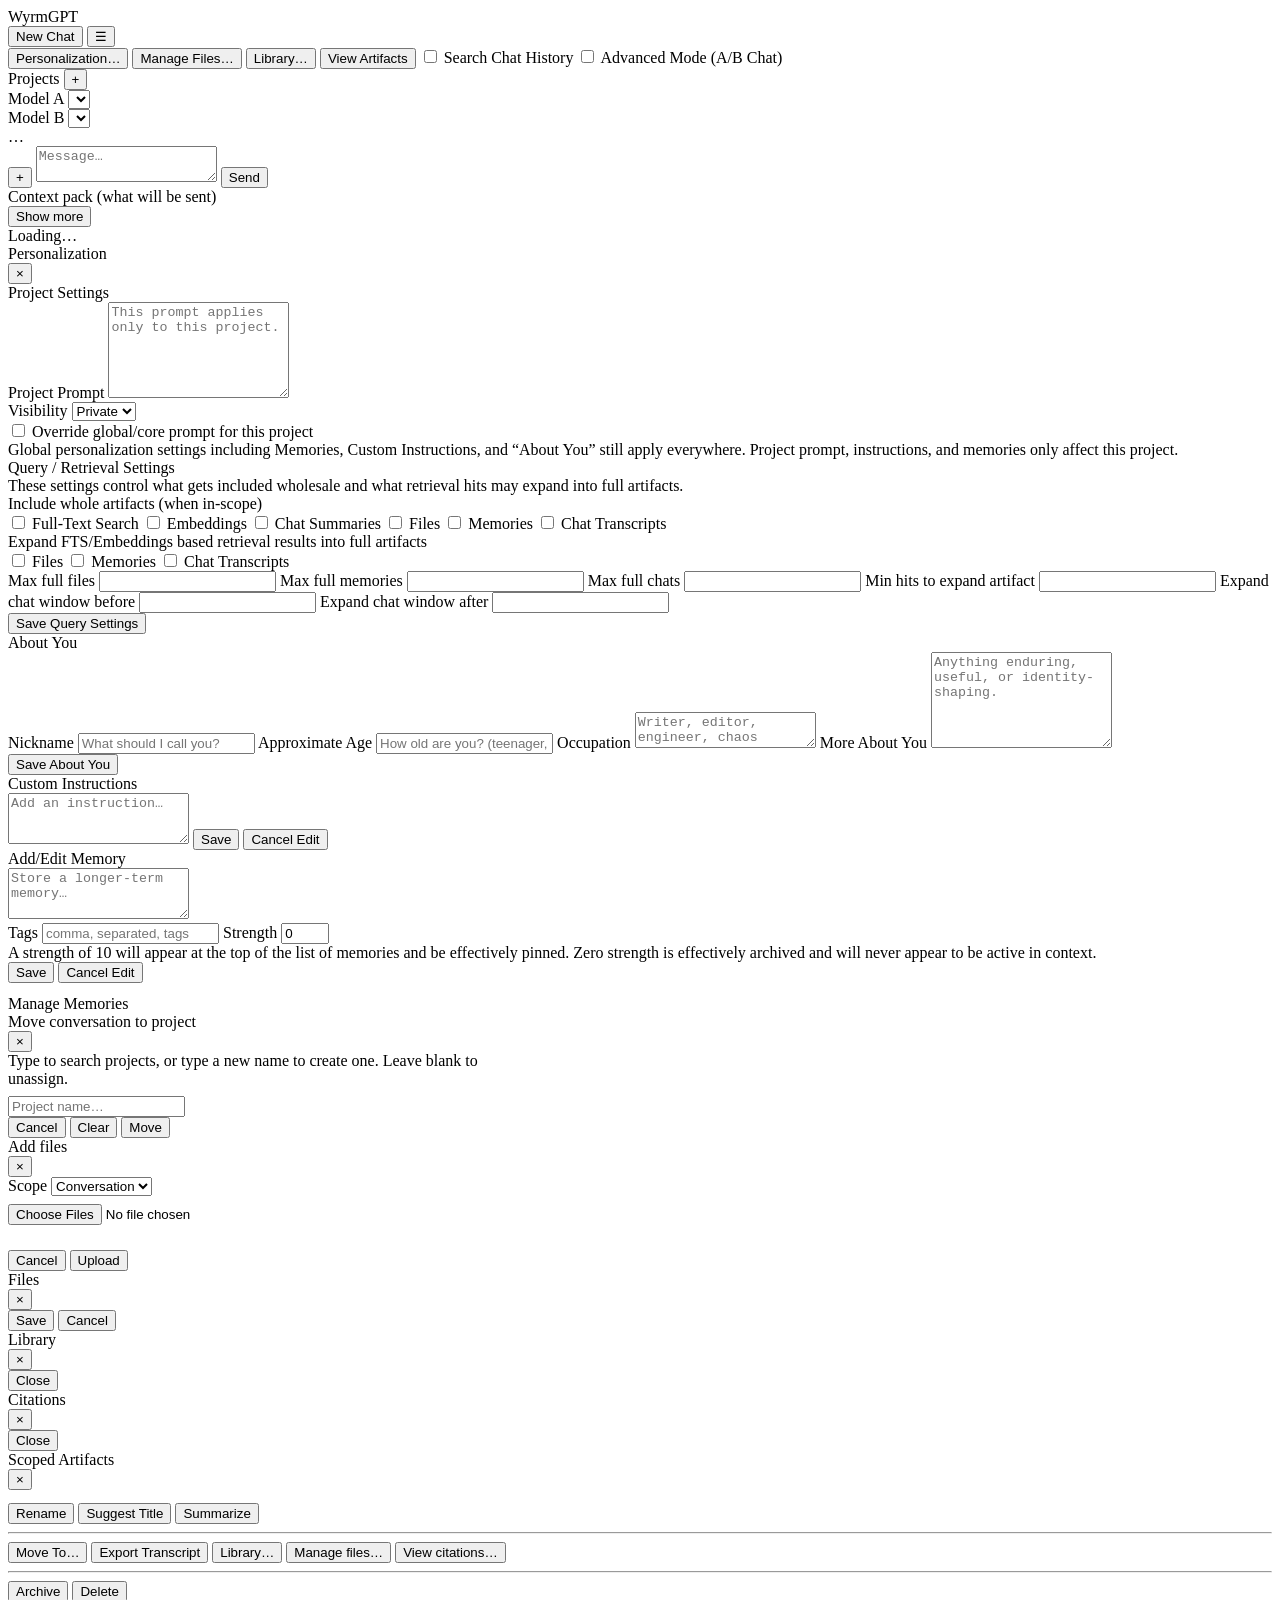
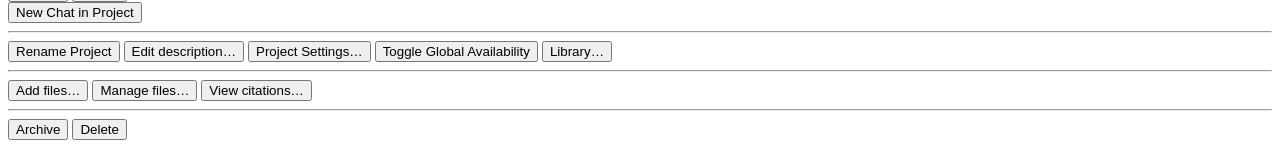
==== server/static/index.html @ afcddb12 "Improve file modals." ====
<!doctype html>
<html lang="en">
<head>
  <meta charset="utf-8" />
  <meta name="viewport" content="width=device-width,initial-scale=1" />
  <title>WyrmGPT</title>
  <link rel="icon" type="image/png" href="/static/cropped-White-Dragon-Logo-512-32x32.png">
  <link rel="stylesheet" href="/static/styles.css" />
</head>
<body>
  <div id="layout">
    <aside id="sidebar">
      <div class="sideHeader">
        <div class="title">WyrmGPT</div>
        <div class="sideHeaderButtons">
          <button id="newChat">New Chat</button>
          <button id="topMenuButton" class="iconButton" title="Top menu">
            ☰
          </button>
          <div id="topMenu" class="topMenu hidden">
            <button id="openMemory">Personalization…</button>
            <button id="manageFilesTop">Manage Files…</button>
            <button id="openLibraryTop">Library…</button>
            <button id="artifactsDebugTop">View Artifacts</button>
            <label class="menuAdvanced">
              <input type="checkbox" id="searchChatHistoryToggle" />
              Search Chat History
            </label>
            <label class="menuAdvanced">
              <input type="checkbox" id="advancedCheckbox" />
              Advanced Mode (A/B Chat)
            </label>
          </div>
        </div>
      </div>
      <div id="projectHeader">
        <span>Projects</span>
        <button id="newProjectBtn" title="Create new project">+</button>
      </div>
      <div id="projectList"></div>
    </aside>

    <section id="main">
      <div id="chatAboveTop">
        <div class="chatTopActions">
          <div class="modelPicker">
            <label>Model A</label>
            <select id="modelSelectA"></select>
            <div id="modelInfoA" class="modelInfo"></div>
          </div>
          <div id="advancedModelB" class="modelPicker">
            <label>Model B</label>
            <select id="modelSelectB"></select>
            <div id="modelInfoB" class="modelInfo"></div>
          </div>
        </div>
      </div>
      <div id="chatTop">
        <div id="chatTitle" class="chatTitle">…</div>
      </div>
      <main id="chat"></main>

      <footer>
        <button id="attachButton" class="iconButton" title="Add files">+</button>
        <textarea id="input" rows="2" placeholder="Message…"></textarea>
        <button id="send">Send</button>
      </footer>
    </section>

    <aside id="rightSidePanel">
      <div class="rightSideSection">
        <div class="contextHeaderRow">
          <div class="memTitle">Context pack (what will be sent)</div>
          <button id="toggleContext">Show more</button>
        </div>
        <div id="contextPreview" class="contextPreview">Loading…</div>
        <!--pre id="contextPreview" class="contextPreview">Loading…</pre-->
      </div>
    </aside>
    <!-- Memory & context modal -->
  </div>
  <div id="memoryModal" class="modal hidden">
    <div class="modalBackdrop"></div>
    <div class="modalPanel">
      <div class="modalHeader">
        <div class="modalTitle">Personalization</div>
        <button id="closeMemory" class="iconButton" title="Close">&times;</button>
      </div>
      <div class="modalBody">
        <div id="projectSettingsSection" class="memSection hidden">
          <div id="projectSettingsTitle" class="memTitle">Project Settings</div>
          <div>
            <label>
              Project Prompt
              <textarea id="projectSystemPrompt" rows="6" placeholder="This prompt applies only to this project."></textarea>
            </label>
          </div>
          <div class="memGrid2">
            <label>
              Visibility
              <select id="projectVisibility">
                <option value="private">Private</option>
                <option value="global">Global</option>
              </select>
            </label>
          </div>
          <div>
            <label class="checkboxRow span2">
              <input id="projectOverrideCorePrompt" type="checkbox" />
              Override global/core prompt for this project
            </label>
          </div>
          <div class="memHint" id="projectSettingsHint">
            Global personalization settings including Memories, Custom Instructions, and “About You” still apply everywhere. Project prompt, instructions, and memories only affect this project.
          </div>
        </div>

        <div id="querySettingsSection" class="memSection">
          <div id="querySettingsTitle" class="memTitle">Query / Retrieval Settings</div>
          <div class="memHint">
            These settings control what gets included wholesale and what retrieval hits may expand into full artifacts.
          </div>
          <div class="memGrid2">
            <label class="span2">
              Include whole artifacts (when in-scope)
              <div class="checkboxGrid" id="queryIncludeBox">
                <label><input type="checkbox" id="qiFTS" /> Full-Text Search</label>
                <label><input type="checkbox" id="qiEMBEDDING" /> Embeddings</label>
                <label><input type="checkbox" id="qiCHAT_SUMMARY" /> Chat Summaries</label>
                <label><input type="checkbox" id="qiFILE" /> Files</label>
                <label><input type="checkbox" id="qiMEMORY" /> Memories</label>
                <label><input type="checkbox" id="qiCHAT" /> Chat Transcripts</label>
              </div>
            </label>

            <label class="span2">
              Expand FTS/Embeddings based retrieval results into full artifacts
              <div class="checkboxGrid" id="queryExpandBox">
                <label><input type="checkbox" id="qeFILE" /> Files</label>
                <label><input type="checkbox" id="qeMEMORY" /> Memories</label>
                <label><input type="checkbox" id="qeCHAT" /> Chat Transcripts</label>
              </div>
            </label>

            <label>
              Max full files
              <input id="queryMaxFullFiles" type="number" min="0" />
            </label>

            <label>
              Max full memories
              <input id="queryMaxFullMemories" type="number" min="0" />
            </label>

            <label>
              Max full chats
              <input id="queryMaxFullChats" type="number" min="0" />
            </label>

            <label>
              Min hits to expand artifact
              <input id="queryExpandMinArtifactHits" type="number" min="1" />
            </label>

            <label>
              Expand chat window before
              <input id="queryExpandChatWindowBefore" type="number" min="0" />
            </label>

            <label>
              Expand chat window after
              <input id="queryExpandChatWindowAfter" type="number" min="0" />
            </label>            
          </div>

          <div class="memAdd">
            <button id="saveQuerySettings">Save Query Settings</button>
          </div>
        </div>
          <div class="memSection">
          <div class="memTitle">About You</div>
          <div class="memGrid2">
            <label>
              Nickname
              <input id="aboutYouNickname" type="text" placeholder="What should I call you?" />
            </label>
            <label>
              Approximate Age
              <input id="aboutYouAge" type="text" placeholder="How old are you? (teenager, 18+, 30-something, 50-ish, etc.)" />
            </label>
            <label class="span2">
              Occupation
              <textarea id="aboutYouOccupation" rows="2" placeholder="Writer, editor, engineer, chaos goblin..."></textarea>
            </label>
            <label class="span2">
              More About You
              <textarea id="aboutYouMore" rows="6" placeholder="Anything enduring, useful, or identity-shaping."></textarea>
            </label>
            <div id="aboutYouButtonRow" class="span2">
              <button id="saveAboutYou">Save About You</button>
            </div>
          </div>
        </div>
        <div class="memSection">
          <div class="memTitle">Custom Instructions</div>
          <div class="span2">
            <textarea id="pinText" rows="3" placeholder="Add an instruction…"></textarea>
            <button id="addPin">Save</button>
            <button id="cancelPinEdit" class="hidden">Cancel Edit</button>
          </div>
          <div id="pinList" class="pinList"></div>
        </div>
        <div class="memSection">
          <div class="memTitle">Add/Edit Memory</div>
          <div class="memAdd span2-important">
            <textarea id="memoryText" rows="3" placeholder="Store a longer-term memory…"></textarea>
          </div>
          <div class="memAdd">
            <label>
              Tags
              <input id="memoryTags" type="text" placeholder="comma, separated, tags" />
            </label>
            <label>
              Strength
              <input id="memoryImportance" type="number" value="0" min="0" max="10" />
            </label>
            <div class="memHint" id="memorySettingsHint">
              A strength of 10 will appear at the top of the list of memories and be effectively pinned. Zero strength is effectively archived and will never appear to be active in context.
            </div>
            <button id="saveMemory">Save</button>
            <button id="cancelMemoryEdit" class="hidden">Cancel Edit</button>
          </div>

          <div class="memTitle" style="margin-top: 12px;">Manage Memories</div>
          <div id="memoryList" class="pinList"></div>
        </div>
      </div>
    </div>
  </div>
  <div id="moveToModal" class="modal hidden">
    <div class="modalBackdrop"></div>
    <div class="modalPanel" style="max-width: 520px;">
      <div class="modalHeader">
        <div class="modalTitle">Move conversation to project</div>
        <button id="moveToClose" class="iconButton" title="Close">&times;</button>
      </div>
      <div class="modalBody">
        <div style="margin-bottom: 8px;">
          Type to search projects, or type a new name to create one. Leave blank to unassign.
        </div>
        <input id="moveToInput" list="moveToDatalist" placeholder="Project name…" />
        <datalist id="moveToDatalist"></datalist>
        <div class="modalActions">
          <button id="moveToCancel">Cancel</button>
          <button id="moveToClear">Clear</button>
          <button id="moveToApply">Move</button>
        </div>
      </div>
    </div>
  </div>  
  <div id="uploadModal" class="modal hidden">
    <div class="modalBackdrop"></div>
    <div class="modalPanel" style="max-width: 480px;">
      <div class="modalHeader">
        <div class="modalTitle">Add files</div>
        <button id="uploadClose" class="iconButton" title="Close">&times;</button>
      </div>
      <div class="modalBody">
        <label style="display:block; margin-bottom:8px;">
          Scope
          <select id="uploadScope">
            <option value="conversation">Conversation</option>
            <option value="project">Project</option>
            <option value="global">Global</option>
          </select>
        </label>
        <div class="uploadRow" style="margin-bottom:8px;">
          <input id="uploadFiles" type="file" multiple />
        </div>
        <div id="uploadStatus" class="uploadStatus" style="min-height:1.2em; font-size:0.9em;"></div>
        <div class="modalActions">
          <button id="uploadCancel">Cancel</button>
          <button id="uploadStart">Upload</button>
        </div>
      </div>
    </div>
  </div>  
  <div id="filesModal" class="modal hidden">
    <div class="modalBackdrop"></div>
    <div class="modalPanel" style="max-width: 980px;">
      <div class="modalHeader">
        <div>
          <div class="modalTitle" id="filesModalTitle">Files</div>
          <div id="filesScopeNote" class="memHint"></div>
        </div>
        <button id="filesClose" class="iconButton" title="Close">&times;</button>
      </div>
      <div class="modalBody">
        <div id="filesList"></div>
      </div>
      <div class="modalActions">
          <button id="filesSave">Save</button>
          <button id="filesCloseBottom">Cancel</button>
      </div>
    </div>
  </div>
  <div id="libraryModal" class="modal hidden">
    <div class="modalBackdrop"></div>
    <div class="modalPanel" style="max-width: 980px;">
      <div class="modalHeader">
        <div>
          <div class="modalTitle" id="libraryModalTitle">Library</div>
          <div id="libraryScopeNote" class="memHint"></div>
        </div>
        <button id="libraryClose" class="iconButton" title="Close">&times;</button>
      </div>
      <div class="modalBody">
        <div id="librarySections"></div>
      </div>
      <div class="modalActions"><button id="libraryCloseBottom">Close</button></div>
    </div>
  </div>
  <div id="citationsModal" class="modal hidden">
    <div class="modalBackdrop"></div>
    <div class="modalPanel" style="max-width: 980px;">
      <div class="modalHeader">
        <div class="modalTitle" id="citationsModalTitle">Citations</div>
        <button id="citationsClose" class="iconButton" title="Close">&times;</button>
      </div>
      <div class="modalBody">
        <div id="citationsList" class="citationsList"></div>
      </div>
      <div class="modalActions">
        <button id="citationsCloseBottom">Close</button>
      </div>
    </div>
  </div>
  <div id="artifactsDebugModal" class="modal hidden">
    <div class="modalBackdrop"></div>
    <div class="modalPanel" style="max-width: 900px;">
      <div class="modalHeader">
        <div class="modalTitle">Scoped Artifacts</div>
        <button id="artifactsDebugClose" class="iconButton" title="Close">&times;</button>
      </div>
      <div class="modalBody">
        <pre id="artifactsDebugPre" class="contextPreview"></pre>
      </div>
    </div>
  </div>  
  <div id="convMenu" class="convMenu hidden">
    <button id="menuRename">Rename</button>
    <button id="menuSuggest">Suggest Title</button>
    <button id="menuSummarize">Summarize</button>
    <hr />
    <button id="menuMoveTo">Move To…</button>
    <button id="menuExportTranscript">Export Transcript</button>
    <button id="menuConvLibrary">Library…</button>
    <!-- TODO normalize the naming conventions so all start with "menuConvViewFiles" between here and app.js -->
    <button id="menuConvViewFiles">Manage files…</button>
    <button id="menuConvCitations">View citations…</button>
    <hr />
    <button id="menuArchive">Archive</button>
    <button id="menuDelete">Delete</button>
  </div>
  <div id="projMenu" class="convMenu hidden">
    <button id="projNewChat">New Chat in Project</button>
    <hr />
    <button id="projRename">Rename Project</button>
    <button id="projDesc">Edit description…</button>
    <button id="projSettings">Project Settings…</button>
    <button id="projToggleVisibility">Toggle Global Availability</button>
    <button id="projLibrary">Library…</button>
    <hr />
    <button id="projUpload">Add files…</button>
    <button id="projFiles">Manage files…</button>
    <button id="projCitations">View citations…</button>
    <hr />
    <button id="projArchive">Archive</button>
    <button id="projDelete">Delete</button>
  </div>
  <script src="/static/app.js"></script>
</body>
</html>
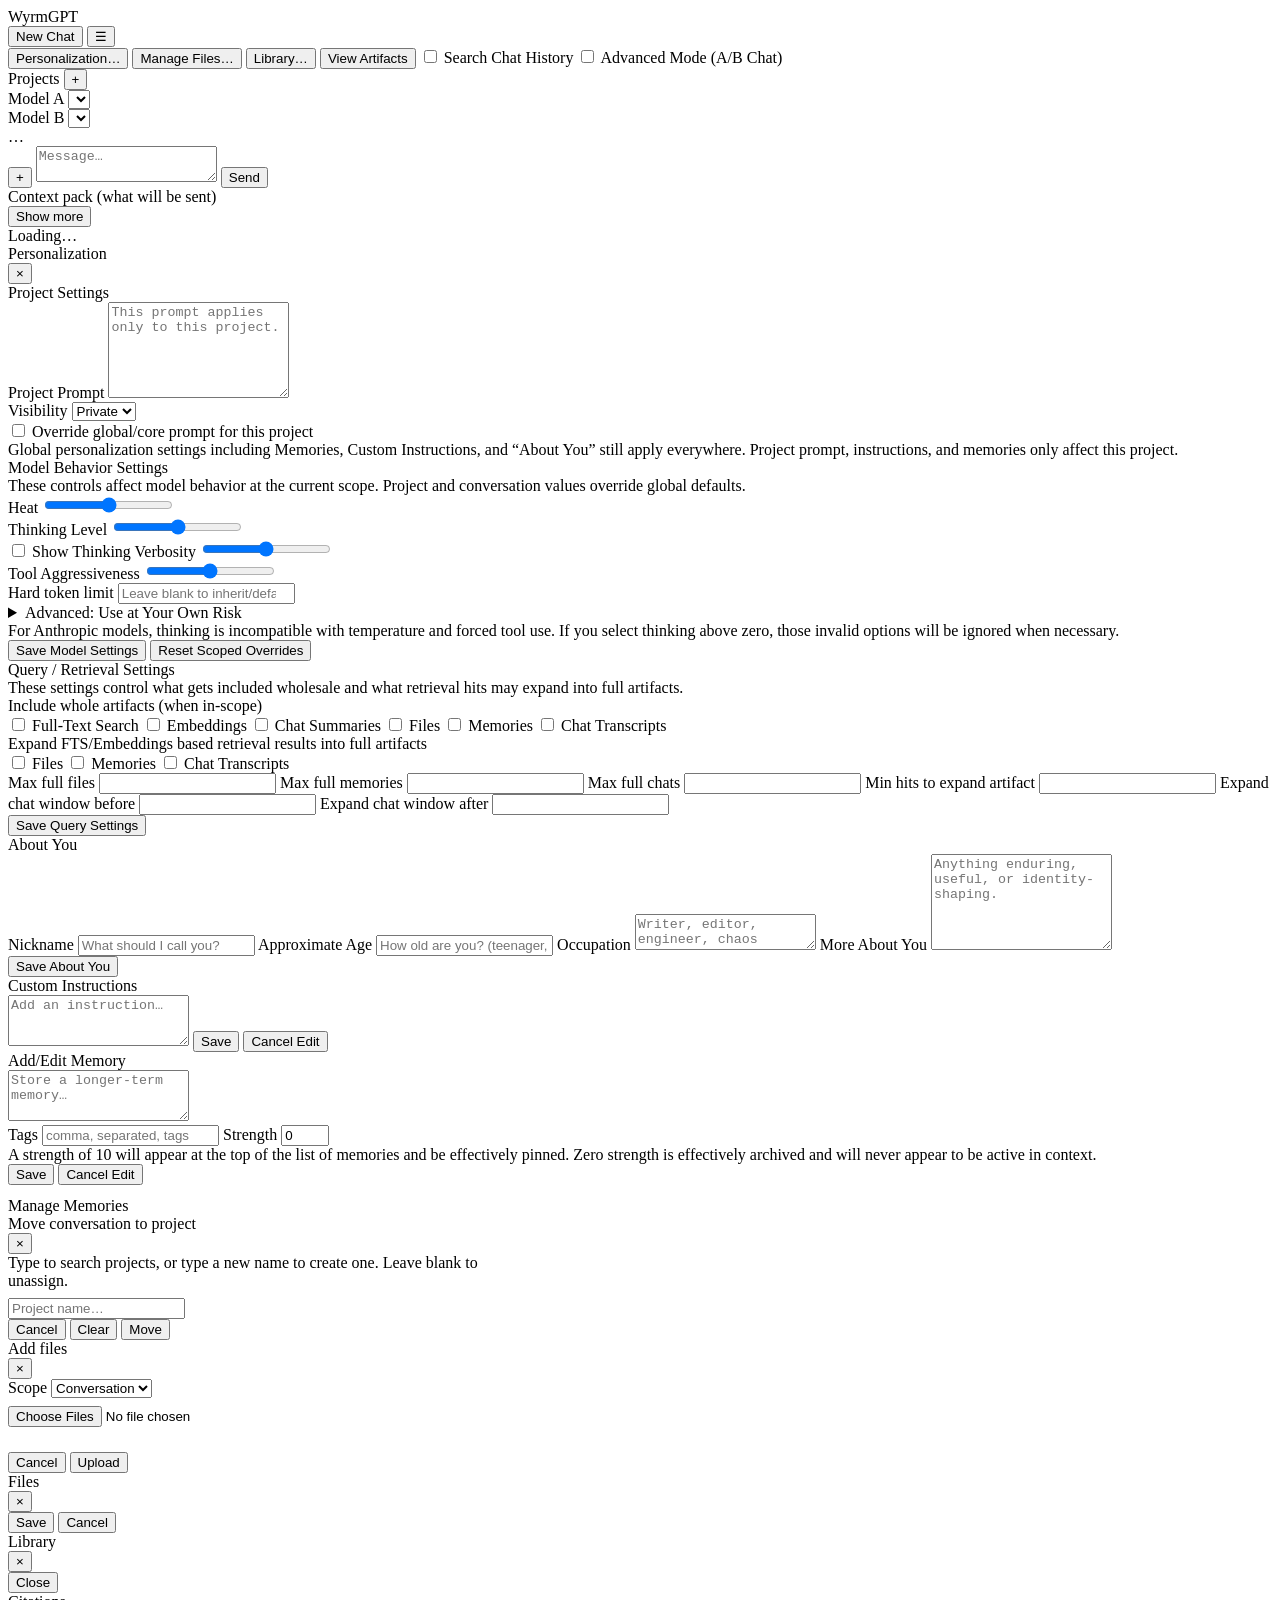
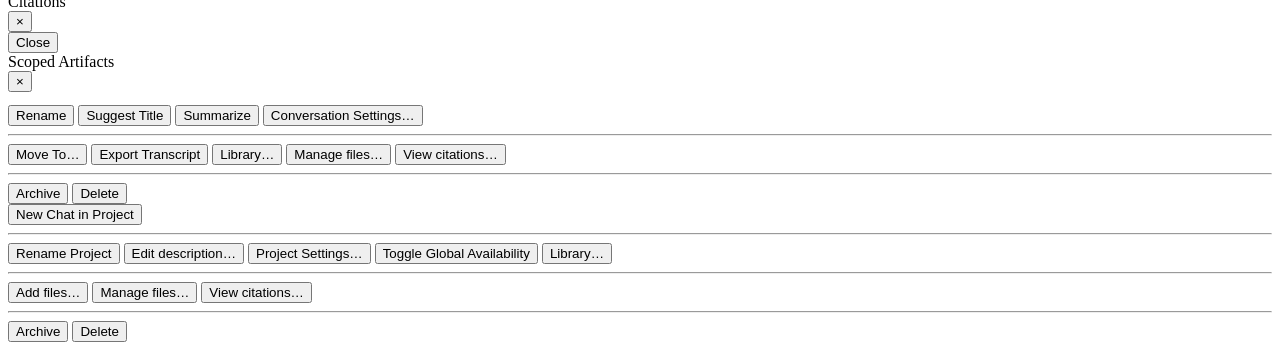
==== commit 735f715e: "First crack at Thinking Level and reporting Thinking Notes back to the UI. Was only partially succes" ====
--- a/server/static/index.html
+++ b/server/static/index.html
@@ -115,6 +115,65 @@
           </div>
         </div>
 
+        <div id="modelSettingsSection" class="memSection">
+          <div id="modelSettingsTitle" class="memTitle">Model Behavior Settings</div>
+          <div class="memHint">
+            These controls affect model behavior at the current scope. Project and conversation values override global defaults.
+          </div>
+          <div class="memGrid2">
+            <label>
+              Heat
+              <input id="modelTemperature" type="range" min="0" max="2" step="0.1" />
+              <div class="memHint" id="modelTemperatureValue"></div>
+            </label>
+            <label>
+              Thinking Level
+              <input id="modelThinkingLevel" type="range" min="0" max="10" step="1" />
+              <div class="memHint" id="modelThinkingLevelValue"></div>
+            </label>
+            <label class="checkboxRow span2">
+              <input id="modelShowThinking" type="checkbox" />
+              Show Thinking
+            </label>
+            <label>
+              Verbosity
+              <input id="modelVerbosity" type="range" min="0" max="10" step="1" />
+              <div class="memHint" id="modelVerbosityValue"></div>
+            </label>
+            <label>
+              Tool Aggressiveness
+              <input id="modelToolAggressiveness" type="range" min="0" max="10" step="1" />
+              <div class="memHint" id="modelToolAggressivenessValue"></div>
+            </label>
+            <label class="span2">
+              Hard token limit
+              <input id="modelMaxOutputTokens" type="number" min="1" placeholder="Leave blank to inherit/default" />
+            </label>
+            <label class="span2">
+              <details class="scaffoldDetails settingsAdvanced">
+                <summary class="scaffoldDetailsSummary">Advanced: Use at Your Own Risk</summary>
+                <div class="memGrid2" style="margin-top: 10px;">
+                  <label>
+                    Top P
+                    <input id="modelTopP" type="number" min="0" max="1" step="0.01" placeholder="inherit" />
+                  </label>
+                  <label>
+                    Top K
+                    <input id="modelTopK" type="number" min="1" step="1" placeholder="inherit" />
+                  </label>
+                </div>
+              </details>
+            </label>
+          </div>
+          <div class="memHint">
+            For Anthropic models, thinking is incompatible with temperature and forced tool use. If you select thinking above zero, those invalid options will be ignored when necessary.
+          </div>
+          <div class="memAdd">
+            <button id="saveModelSettings">Save Model Settings</button>
+            <button id="resetModelSettings">Reset Scoped Overrides</button>
+          </div>
+        </div>
+
         <div id="querySettingsSection" class="memSection">
           <div id="querySettingsTitle" class="memTitle">Query / Retrieval Settings</div>
           <div class="memHint">
@@ -201,7 +260,7 @@
             </div>
           </div>
         </div>
-        <div class="memSection">
+        <div id="customInstructionsSection" class="memSection">
           <div class="memTitle">Custom Instructions</div>
           <div class="span2">
             <textarea id="pinText" rows="3" placeholder="Add an instruction…"></textarea>
@@ -210,7 +269,7 @@
           </div>
           <div id="pinList" class="pinList"></div>
         </div>
-        <div class="memSection">
+        <div id="memoriesSection" class="memSection">
           <div class="memTitle">Add/Edit Memory</div>
           <div class="memAdd span2-important">
             <textarea id="memoryText" rows="3" placeholder="Store a longer-term memory…"></textarea>
@@ -351,6 +410,7 @@
     <button id="menuRename">Rename</button>
     <button id="menuSuggest">Suggest Title</button>
     <button id="menuSummarize">Summarize</button>
+    <button id="menuConvSettings">Conversation Settings…</button>
     <hr />
     <button id="menuMoveTo">Move To…</button>
     <button id="menuExportTranscript">Export Transcript</button>
@@ -379,5 +439,10 @@
     <button id="projDelete">Delete</button>
   </div>
   <script src="/static/app.js"></script>
+  <script src="/static/app.context.js"></script>
+  <script src="/static/app.manage.js"></script>
+  <script src="/static/app.files.js"></script>
+  <script src="/static/app.chat.js"></script>
+  <script src="/static/app.events.js"></script>
 </body>
 </html>
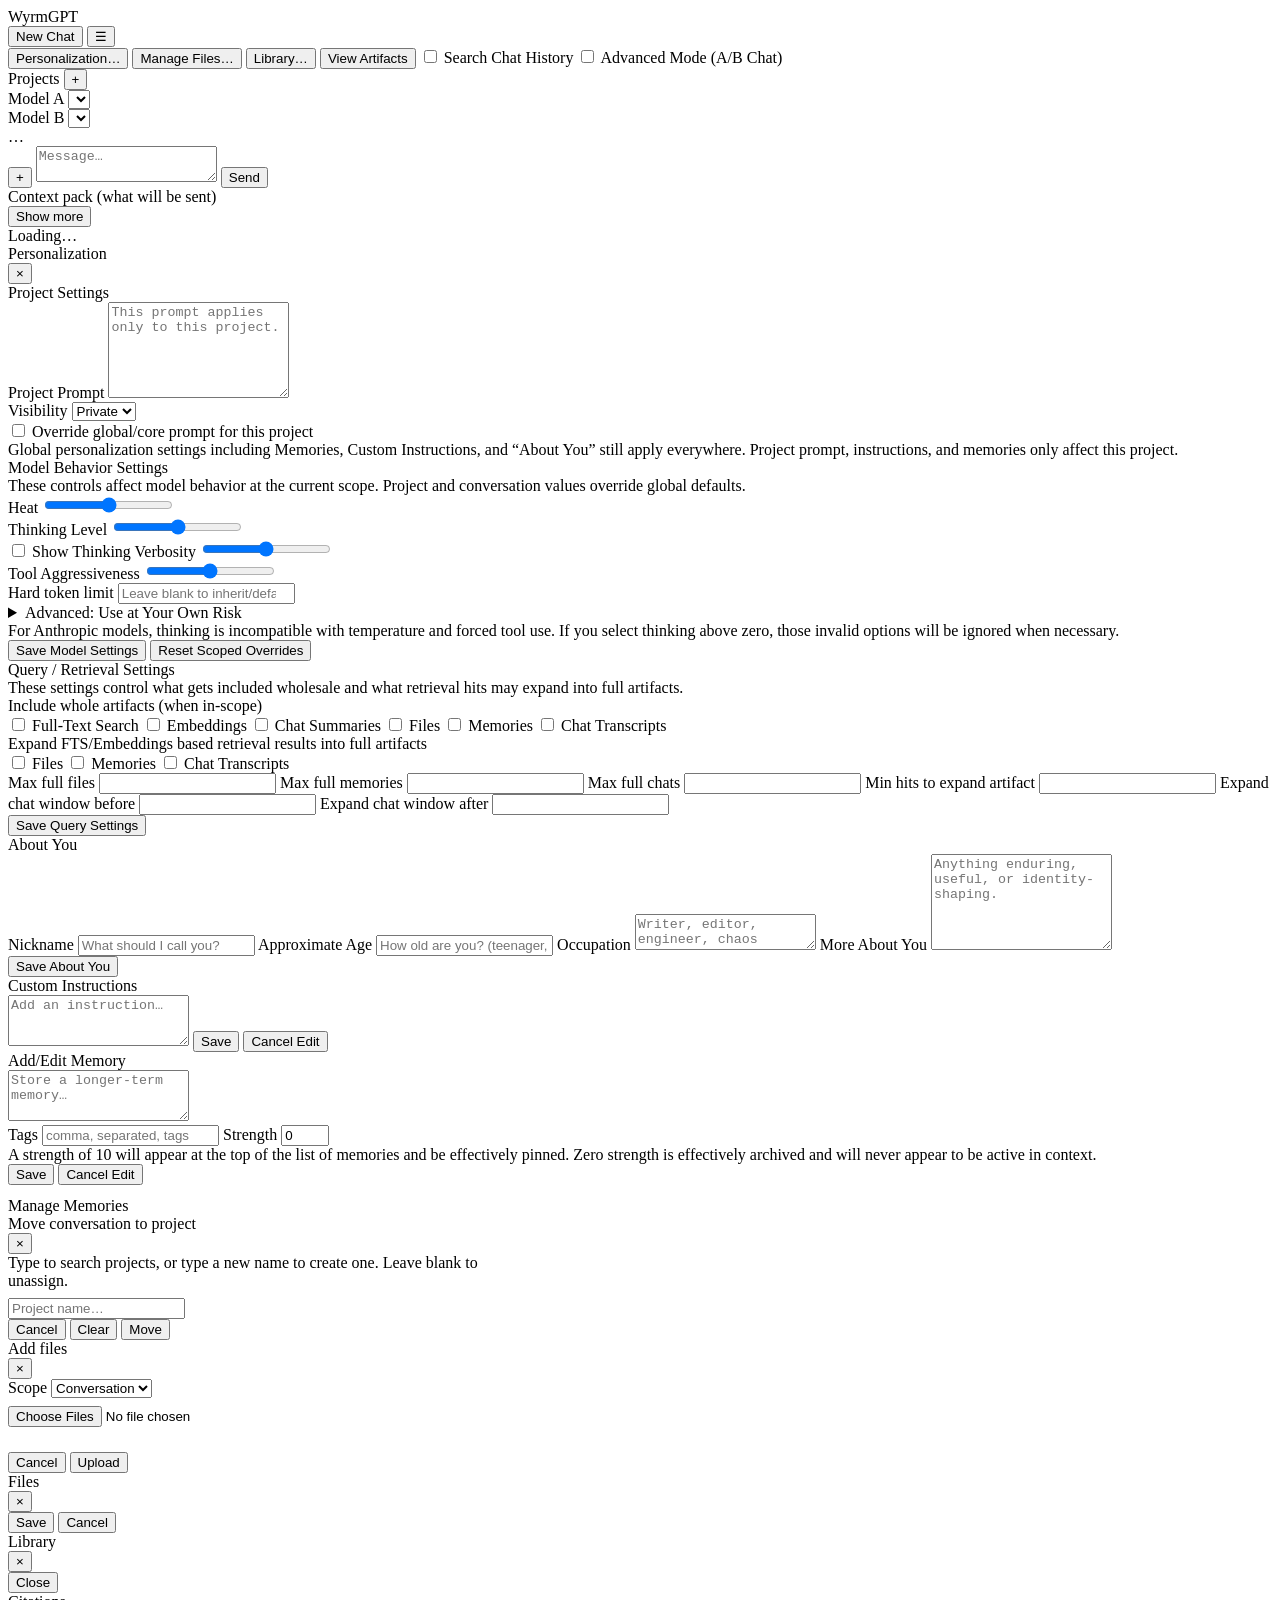
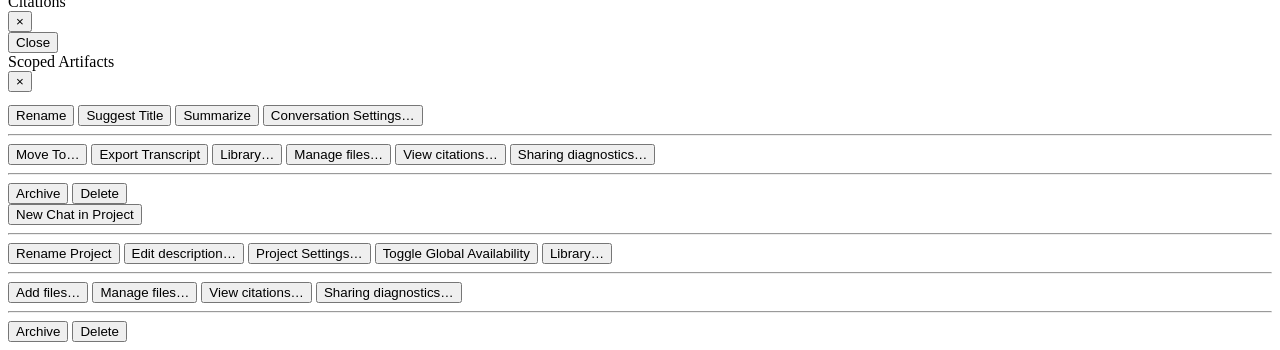
==== commit 62b6e3be: "Add sharing diagnostics API and UI" ====
--- a/server/static/index.html
+++ b/server/static/index.html
@@ -418,6 +418,7 @@
     <!-- TODO normalize the naming conventions so all start with "menuConvViewFiles" between here and app.js -->
     <button id="menuConvViewFiles">Manage files…</button>
     <button id="menuConvCitations">View citations…</button>
+    <button id="menuConvSharing">Sharing diagnostics…</button>
     <hr />
     <button id="menuArchive">Archive</button>
     <button id="menuDelete">Delete</button>
@@ -434,6 +435,7 @@
     <button id="projUpload">Add files…</button>
     <button id="projFiles">Manage files…</button>
     <button id="projCitations">View citations…</button>
+    <button id="projSharing">Sharing diagnostics…</button>
     <hr />
     <button id="projArchive">Archive</button>
     <button id="projDelete">Delete</button>
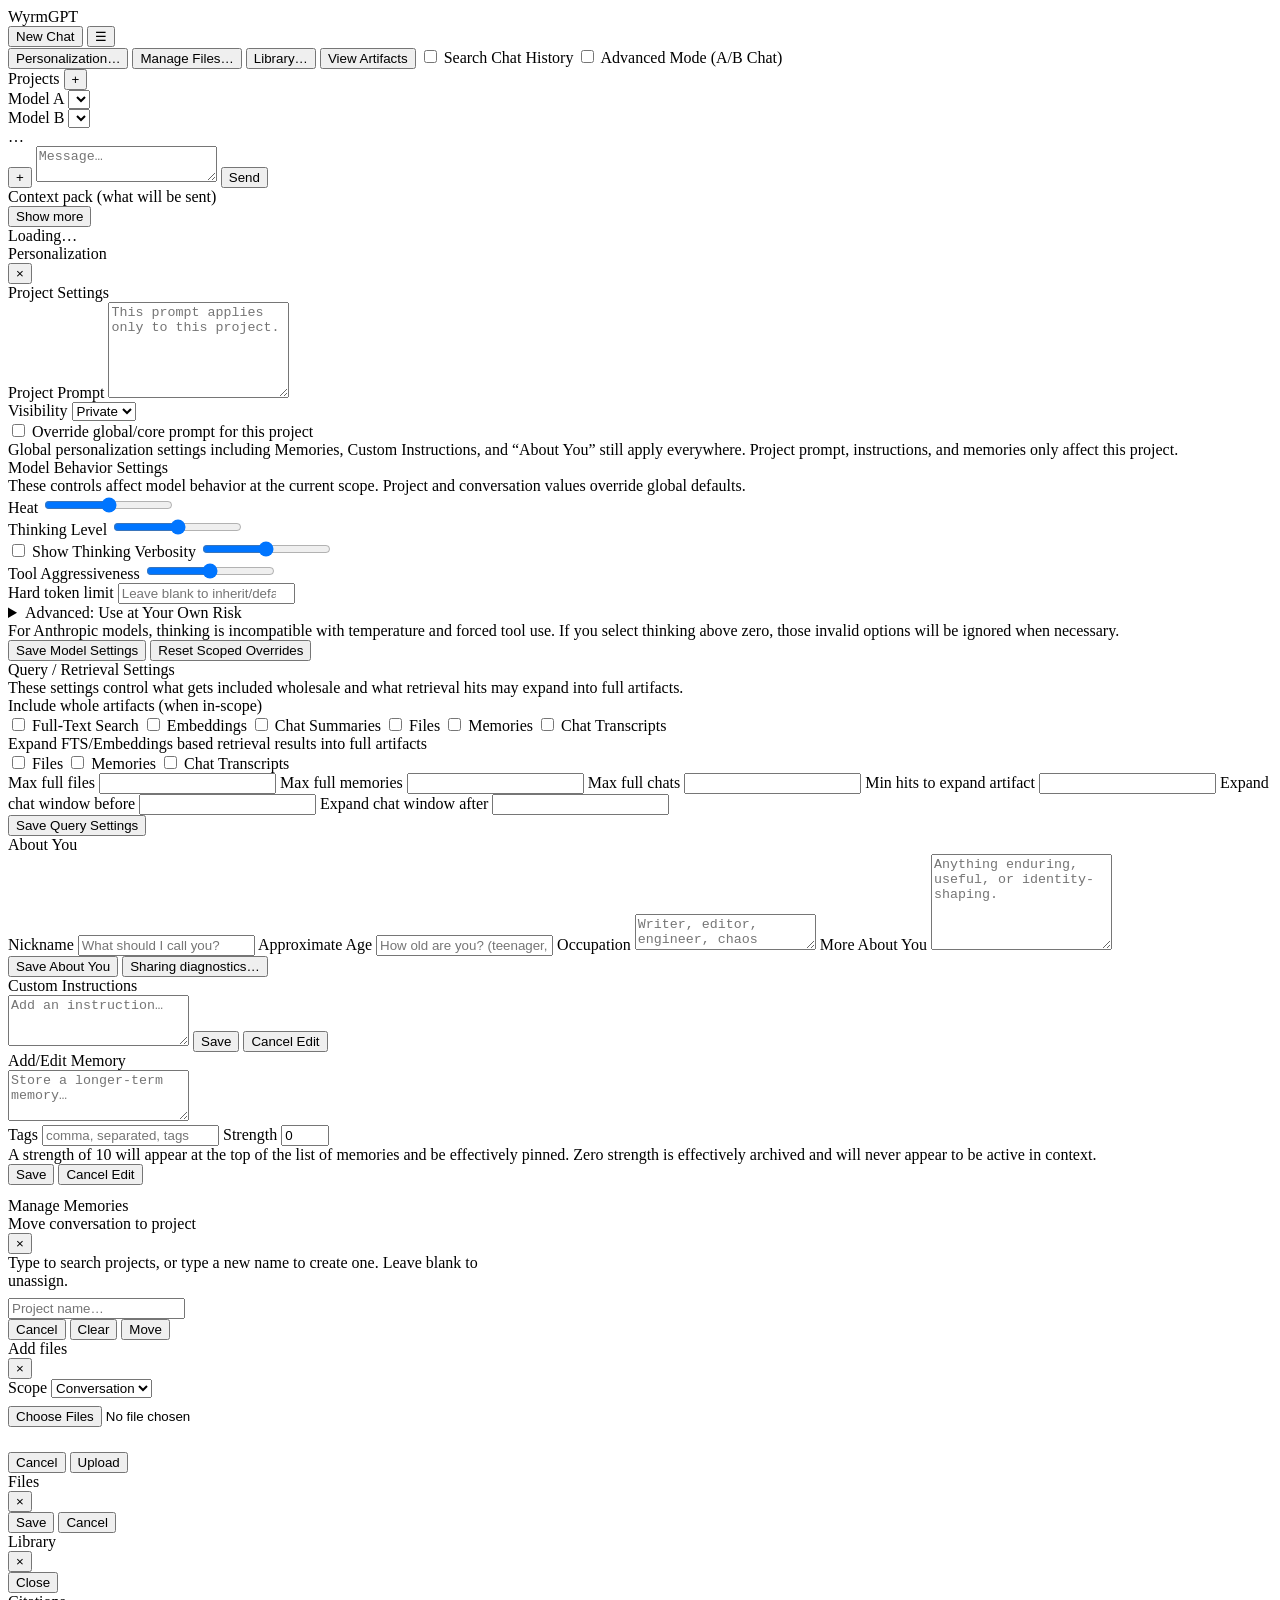
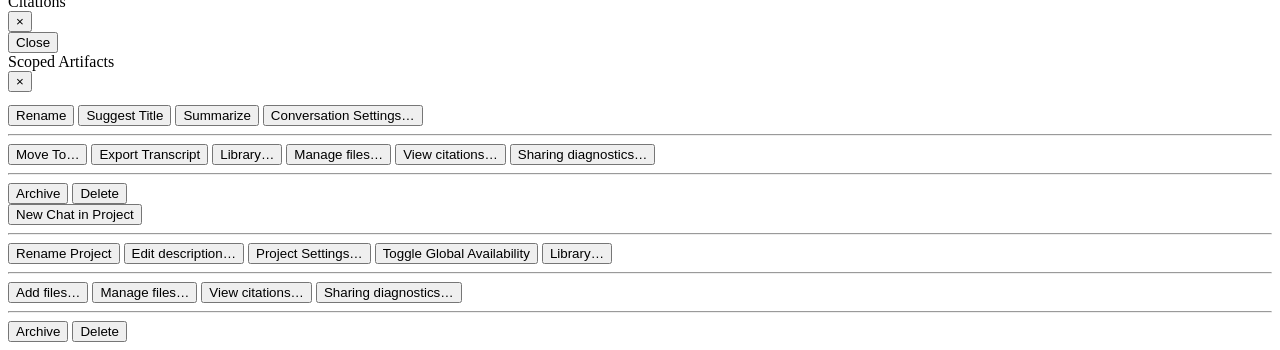
==== commit 0660b574: "Complete sharing diagnostics coverage" ====
--- a/server/static/index.html
+++ b/server/static/index.html
@@ -257,6 +257,7 @@
             </label>
             <div id="aboutYouButtonRow" class="span2">
               <button id="saveAboutYou">Save About You</button>
+              <button id="aboutYouSharing">Sharing diagnostics…</button>
             </div>
           </div>
         </div>
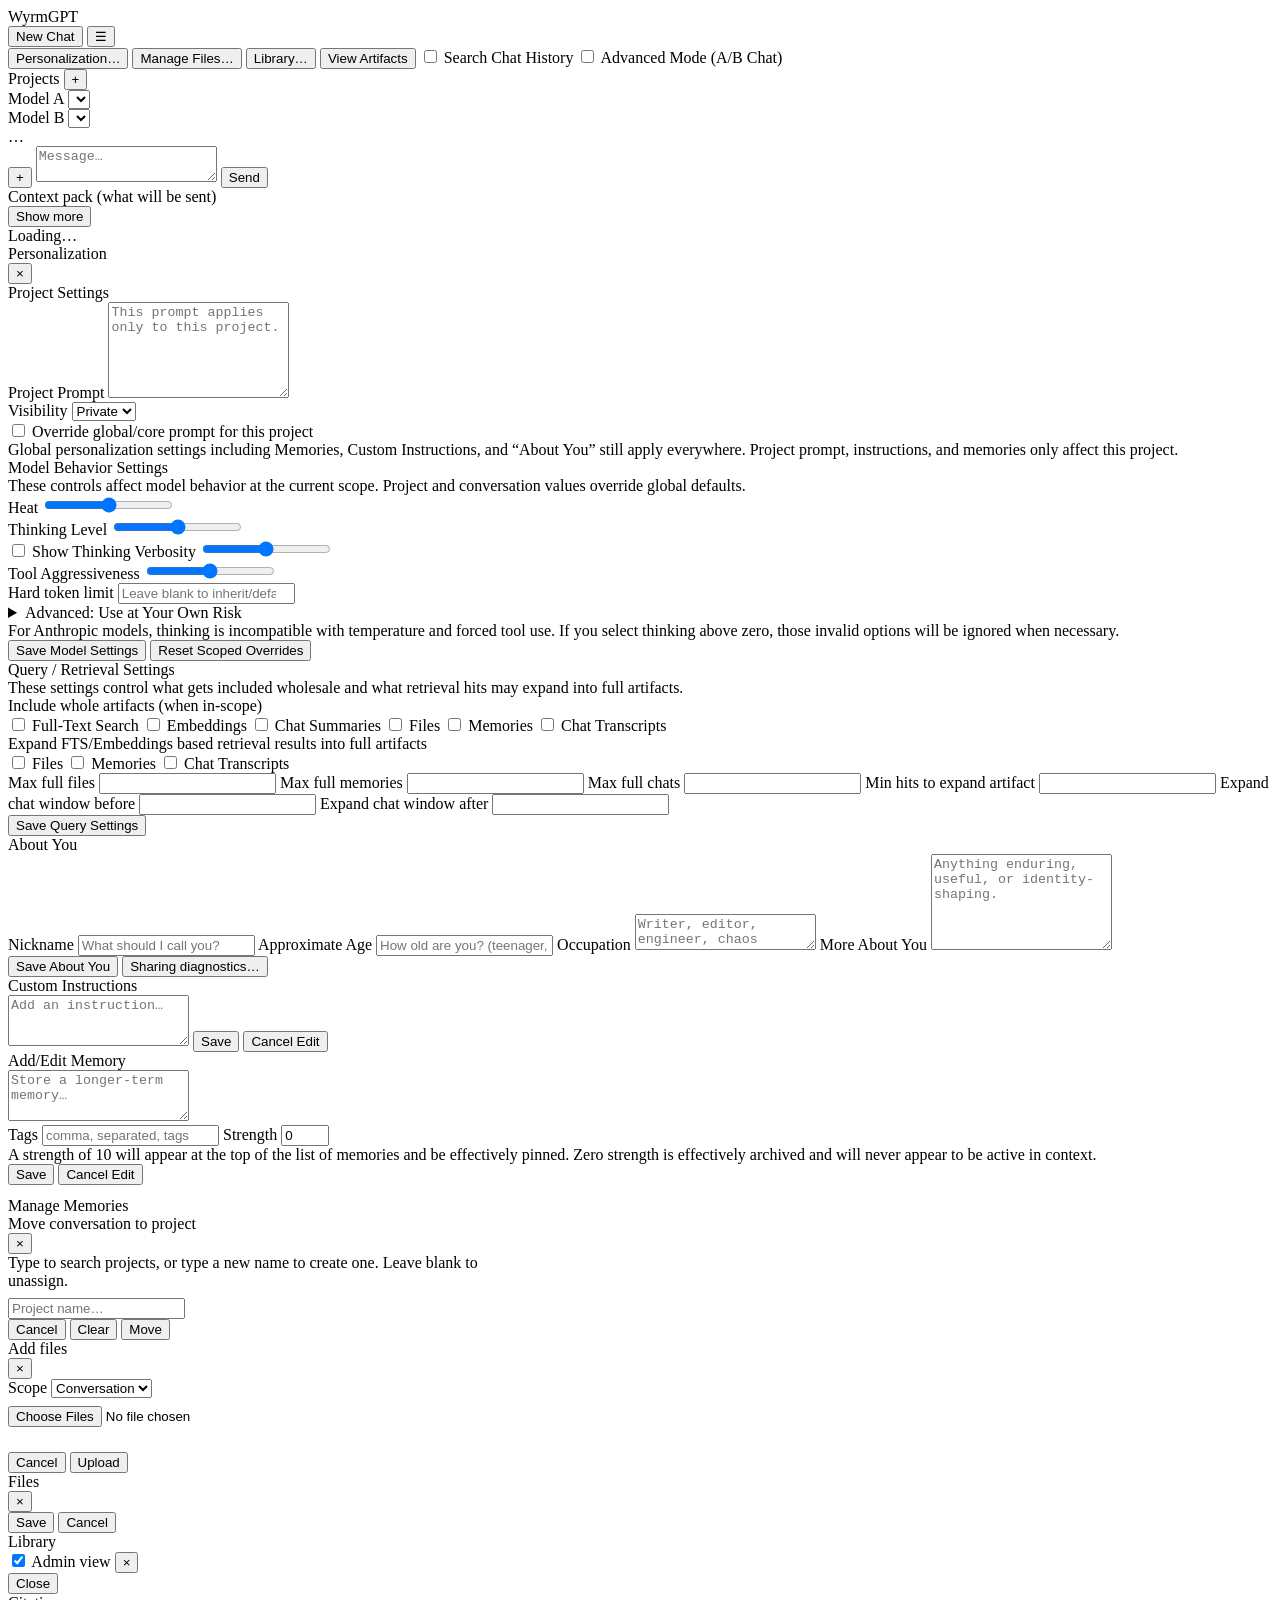
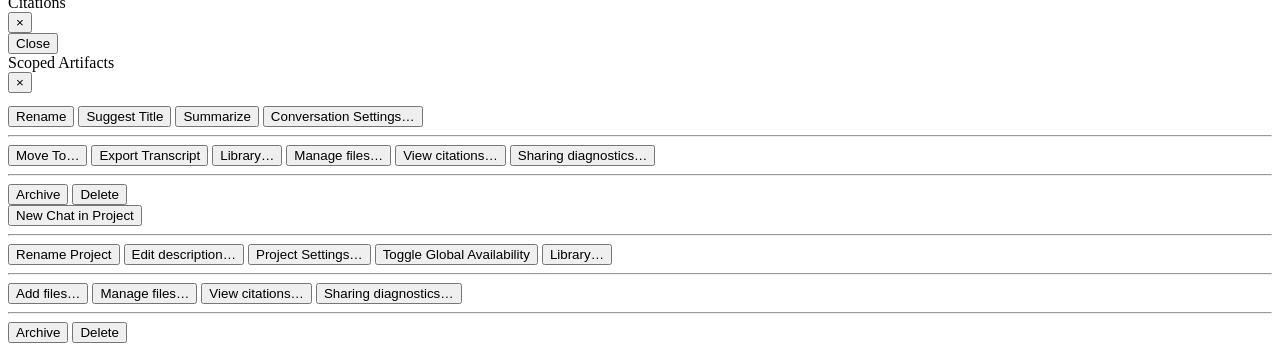
==== commit eb326ef4: "Filter library assets by sharing visibility" ====
--- a/server/static/index.html
+++ b/server/static/index.html
@@ -372,6 +372,10 @@
           <div class="modalTitle" id="libraryModalTitle">Library</div>
           <div id="libraryScopeNote" class="memHint"></div>
         </div>
+        <label class="libraryAdminToggle">
+          <input type="checkbox" id="libraryAdminView" checked />
+          <span>Admin view</span>
+        </label>
         <button id="libraryClose" class="iconButton" title="Close">&times;</button>
       </div>
       <div class="modalBody">
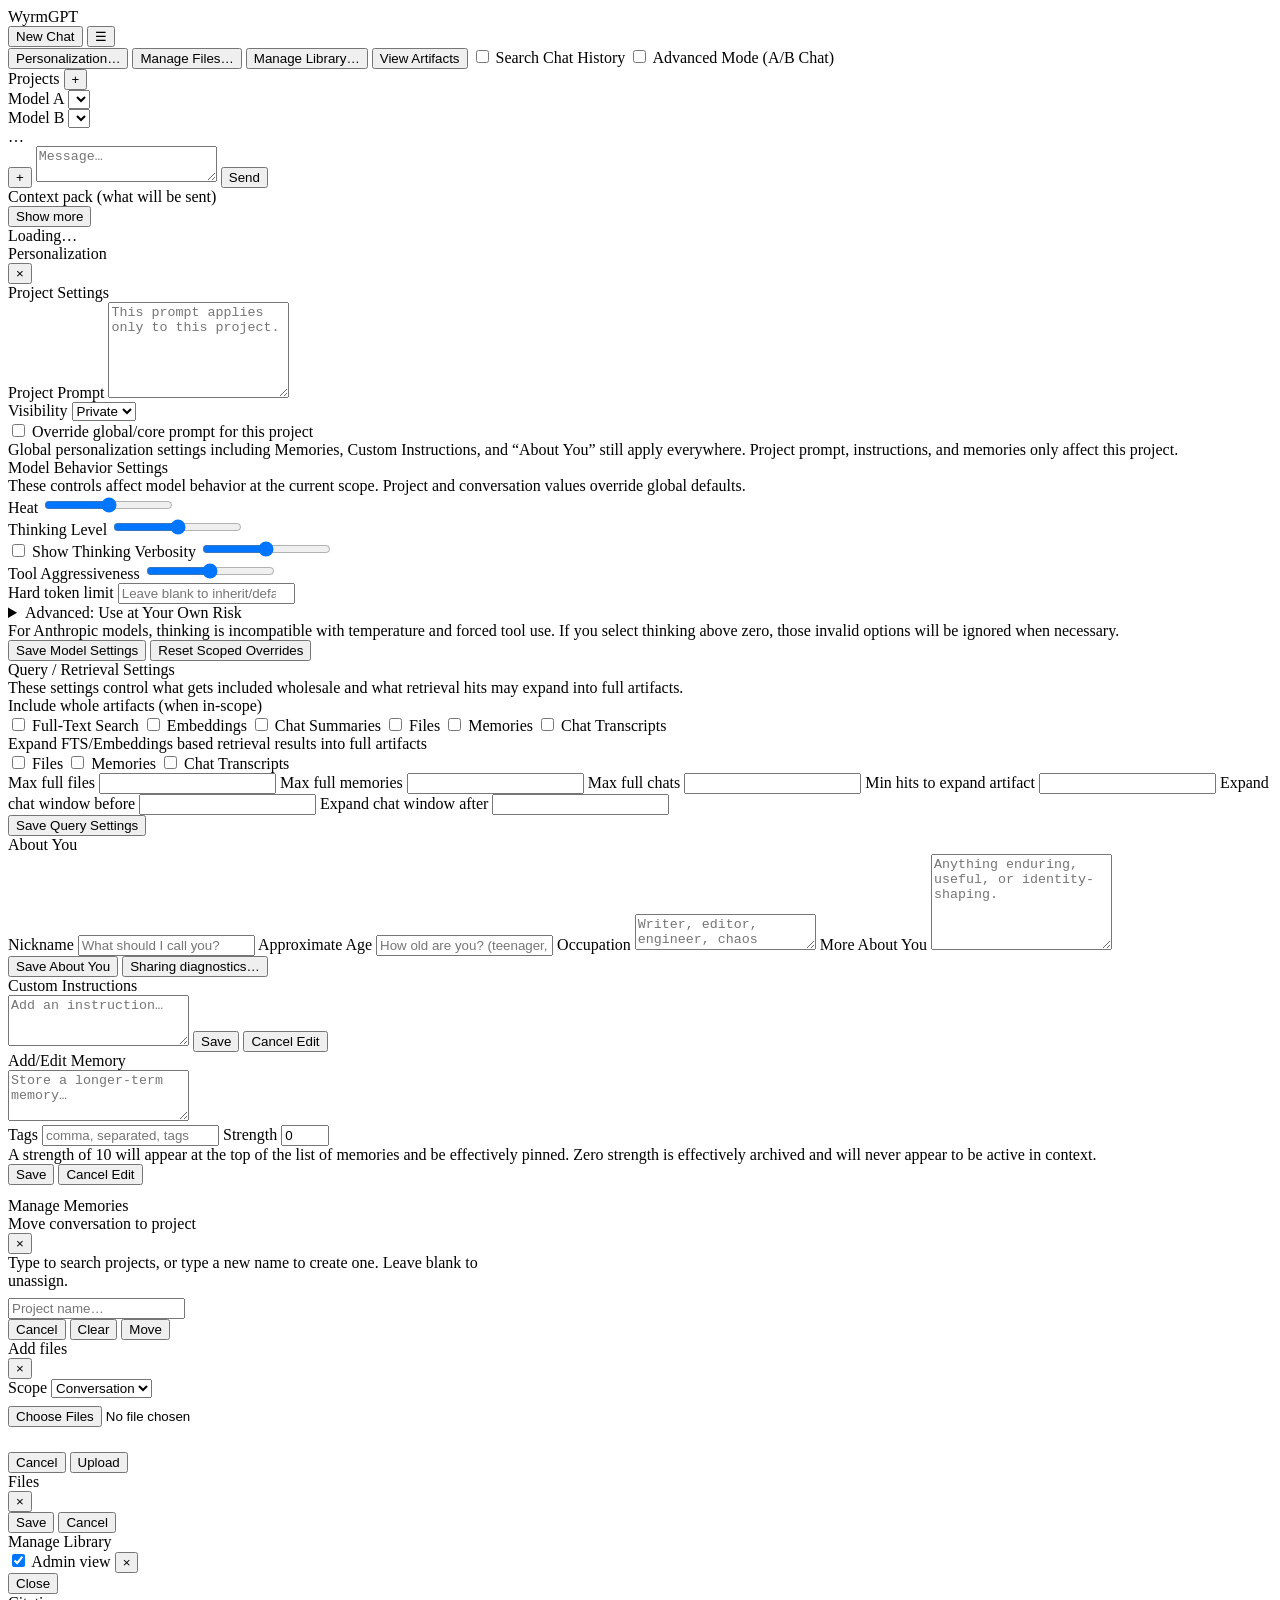
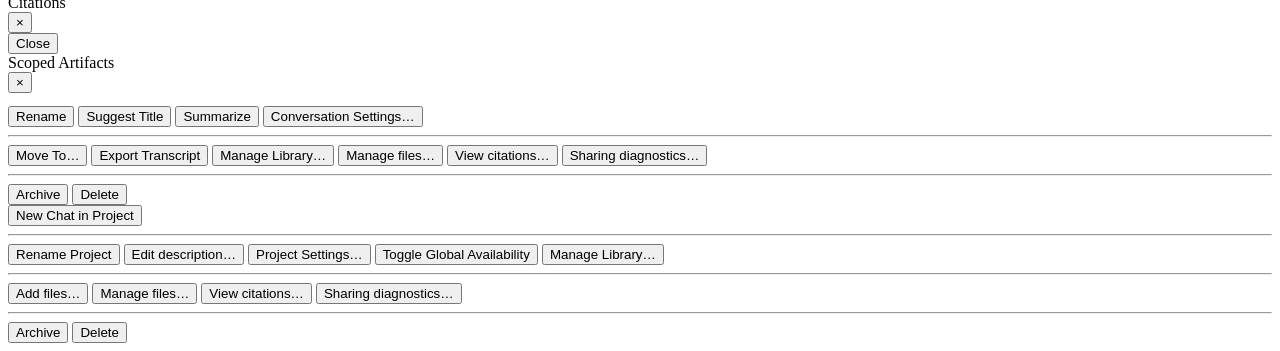
==== commit 45481765: "Consolidate library curation controls" ====
--- a/server/static/index.html
+++ b/server/static/index.html
@@ -19,9 +19,9 @@
           </button>
           <div id="topMenu" class="topMenu hidden">
             <button id="openMemory">Personalization…</button>
-            <button id="manageFilesTop">Manage Files…</button>
-            <button id="openLibraryTop">Library…</button>
-            <button id="artifactsDebugTop">View Artifacts</button>
+            <button id="manageFilesTop" class="hidden">Manage Files…</button>
+            <button id="openLibraryTop">Manage Library…</button>
+            <button id="artifactsDebugTop" class="hidden">View Artifacts</button>
             <label class="menuAdvanced">
               <input type="checkbox" id="searchChatHistoryToggle" />
               Search Chat History
@@ -369,7 +369,7 @@
     <div class="modalPanel" style="max-width: 980px;">
       <div class="modalHeader">
         <div>
-          <div class="modalTitle" id="libraryModalTitle">Library</div>
+          <div class="modalTitle" id="libraryModalTitle">Manage Library</div>
           <div id="libraryScopeNote" class="memHint"></div>
         </div>
         <label class="libraryAdminToggle">
@@ -419,9 +419,9 @@
     <hr />
     <button id="menuMoveTo">Move To…</button>
     <button id="menuExportTranscript">Export Transcript</button>
-    <button id="menuConvLibrary">Library…</button>
+    <button id="menuConvLibrary">Manage Library…</button>
     <!-- TODO normalize the naming conventions so all start with "menuConvViewFiles" between here and app.js -->
-    <button id="menuConvViewFiles">Manage files…</button>
+    <button id="menuConvViewFiles" class="hidden">Manage files…</button>
     <button id="menuConvCitations">View citations…</button>
     <button id="menuConvSharing">Sharing diagnostics…</button>
     <hr />
@@ -435,10 +435,10 @@
     <button id="projDesc">Edit description…</button>
     <button id="projSettings">Project Settings…</button>
     <button id="projToggleVisibility">Toggle Global Availability</button>
-    <button id="projLibrary">Library…</button>
+    <button id="projLibrary">Manage Library…</button>
     <hr />
     <button id="projUpload">Add files…</button>
-    <button id="projFiles">Manage files…</button>
+    <button id="projFiles" class="hidden">Manage files…</button>
     <button id="projCitations">View citations…</button>
     <button id="projSharing">Sharing diagnostics…</button>
     <hr />
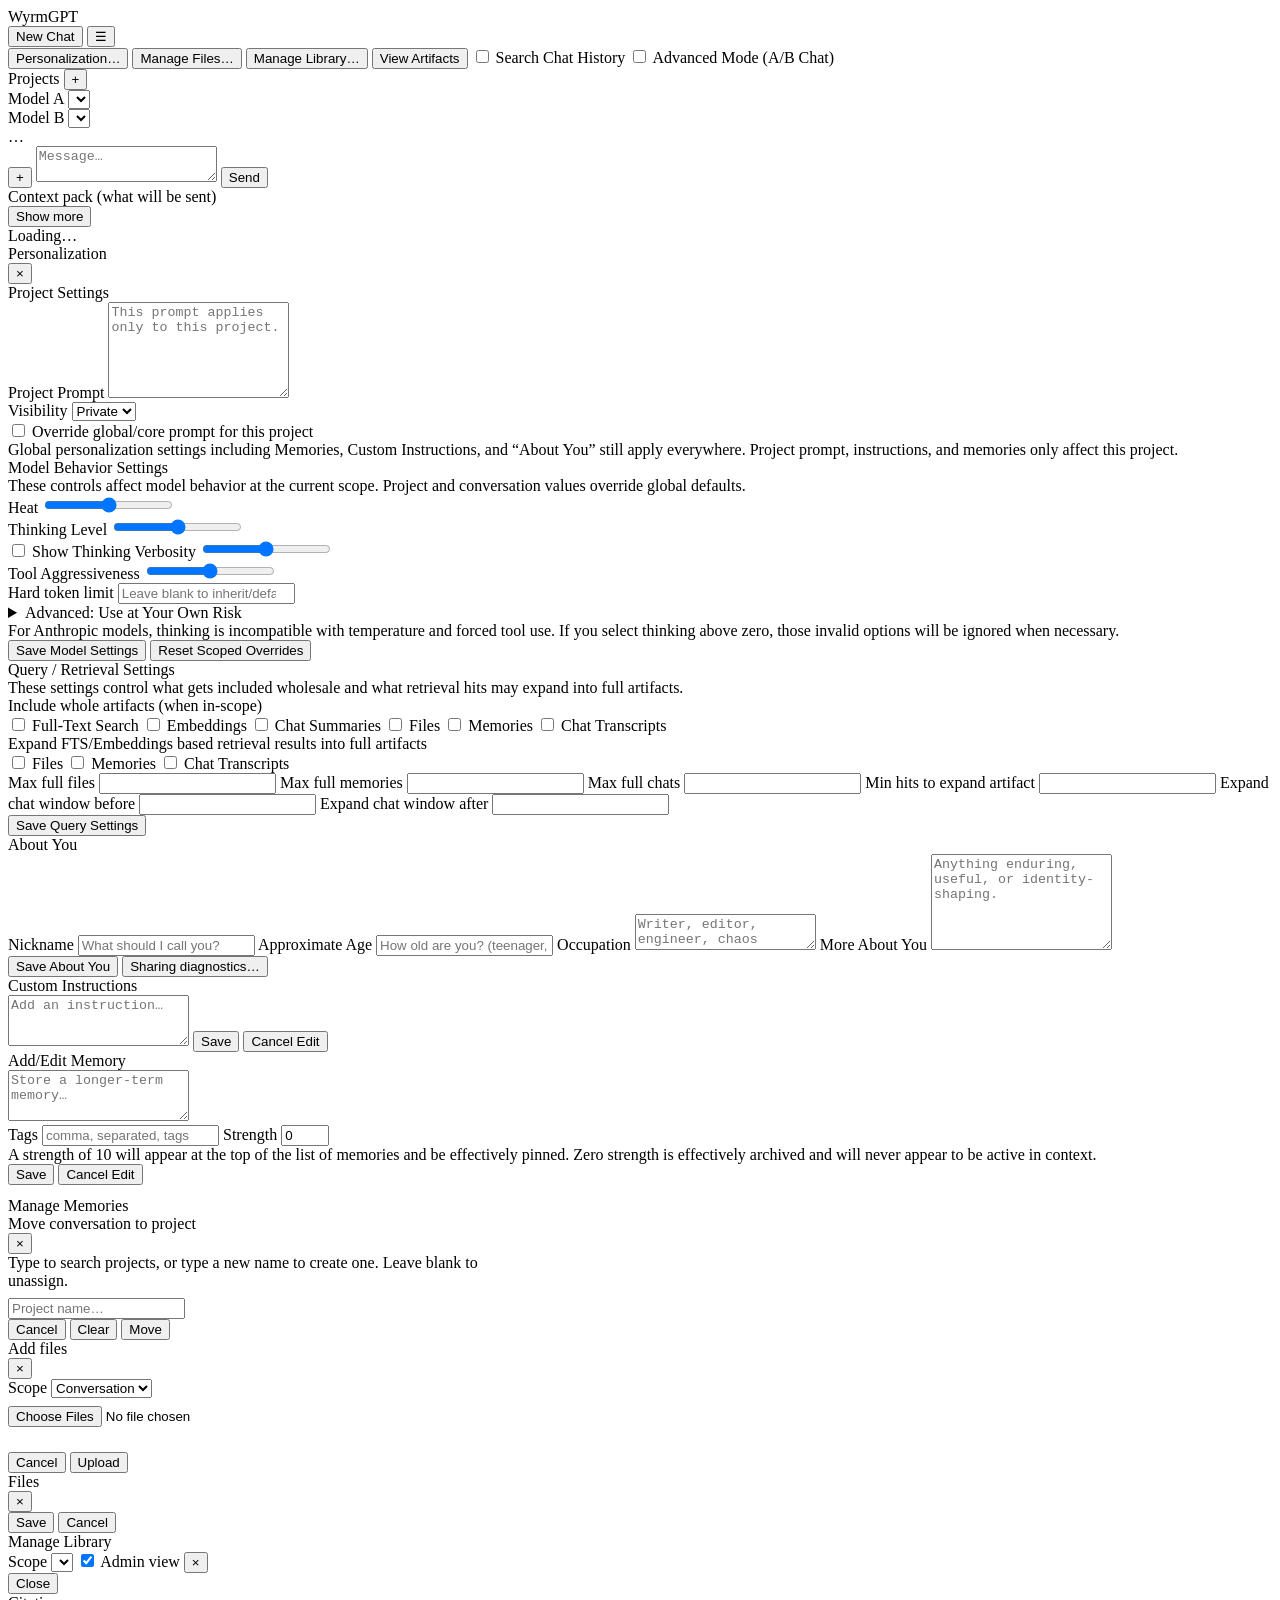
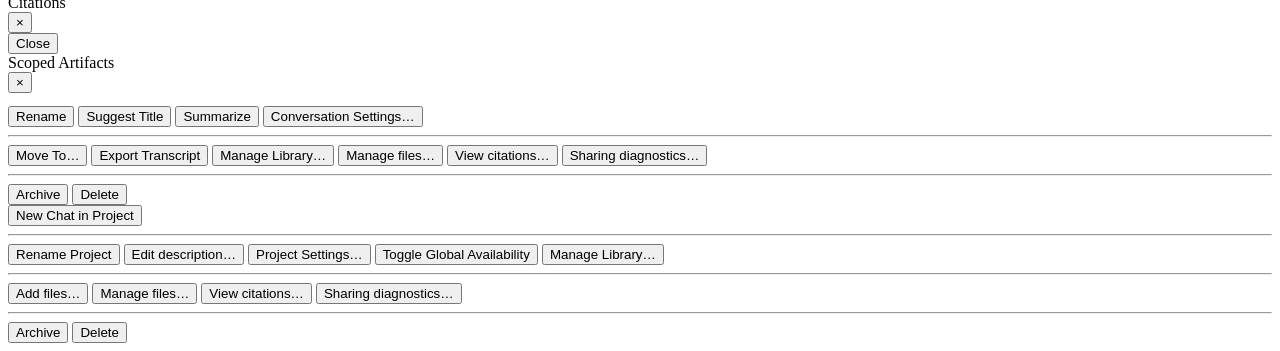
==== commit e5494c1c: "Add manage library scope selector" ====
--- a/server/static/index.html
+++ b/server/static/index.html
@@ -372,6 +372,10 @@
           <div class="modalTitle" id="libraryModalTitle">Manage Library</div>
           <div id="libraryScopeNote" class="memHint"></div>
         </div>
+        <label class="libraryScopePicker">
+          <span>Scope</span>
+          <select id="libraryScopeSelect"></select>
+        </label>
         <label class="libraryAdminToggle">
           <input type="checkbox" id="libraryAdminView" checked />
           <span>Admin view</span>
